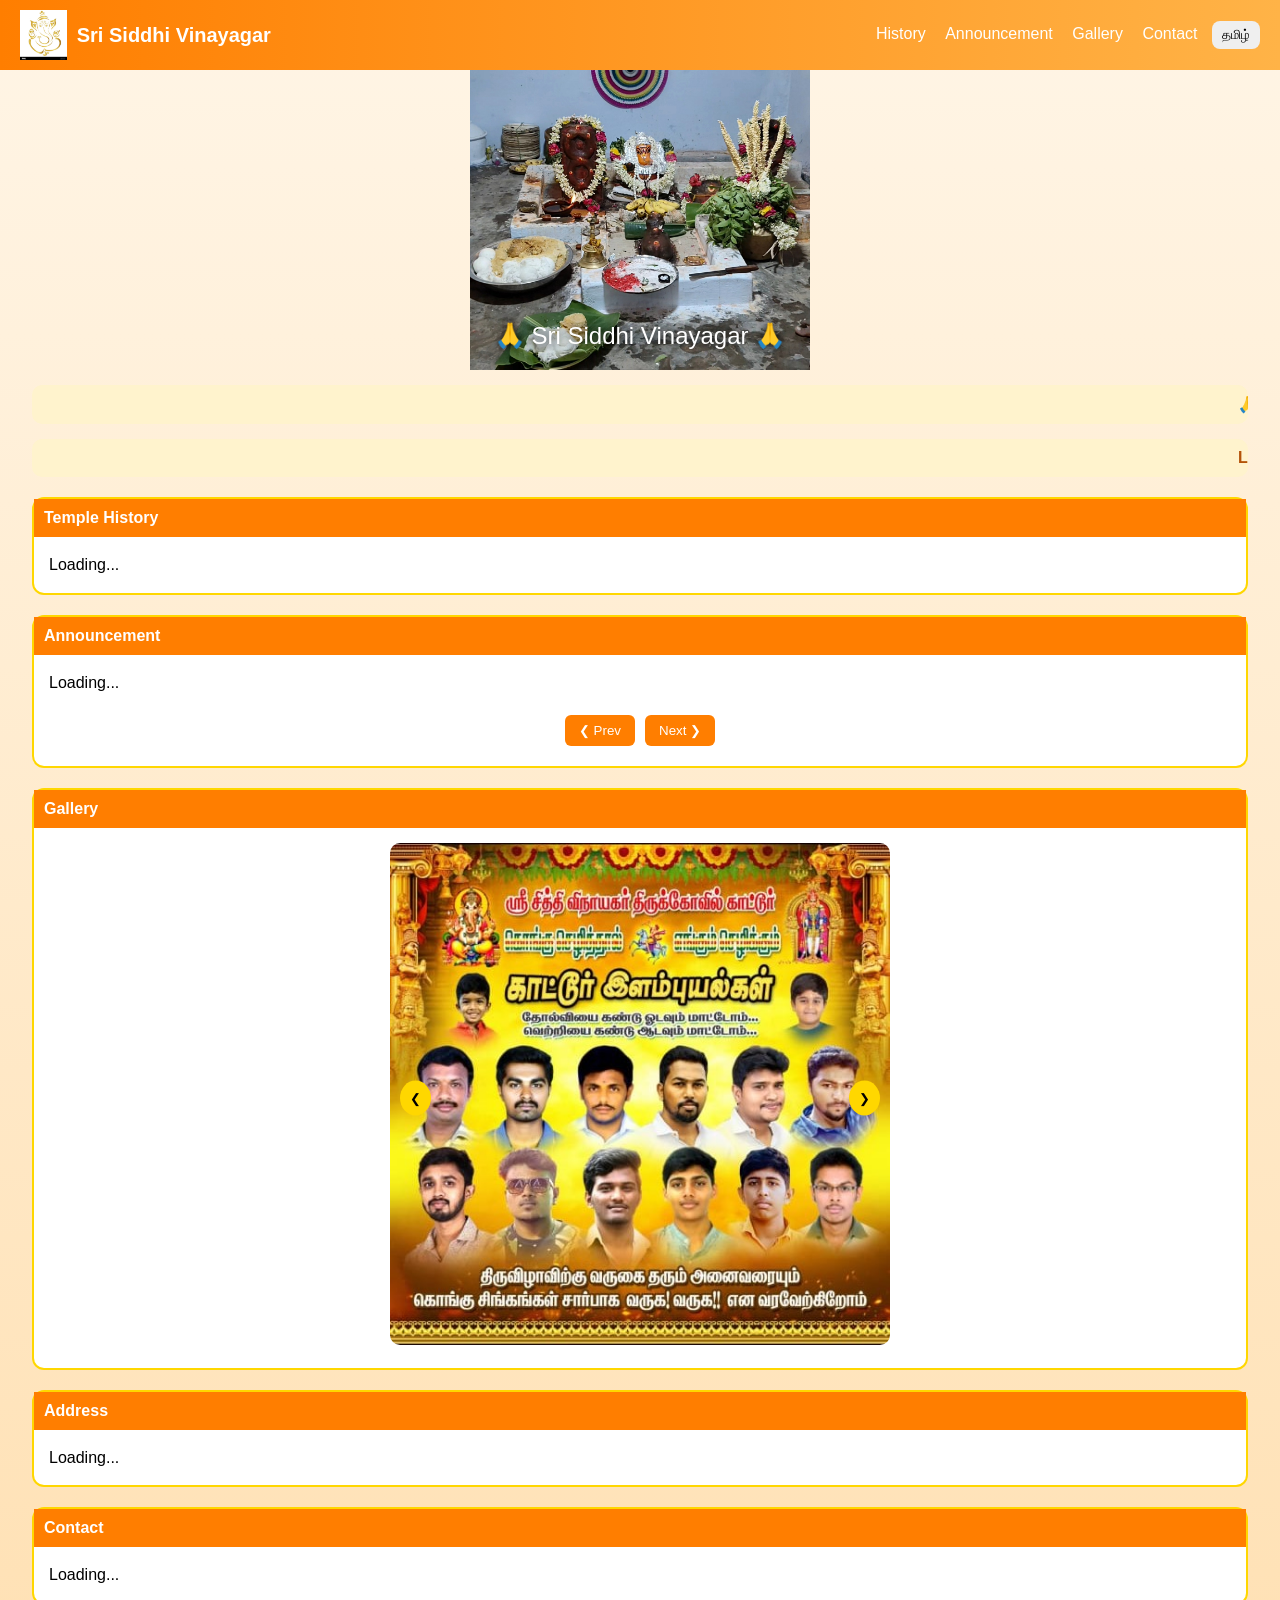
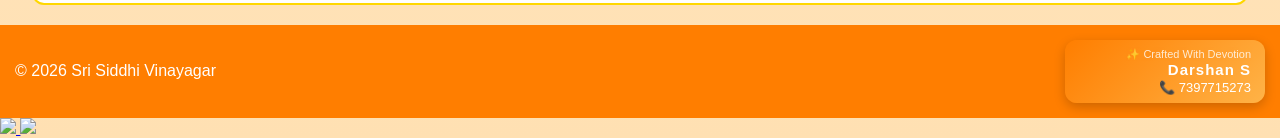
==== index.html @ b564bdbd "Update index.html" ====
<!DOCTYPE html>
<html lang="en">
<head>
<meta charset="UTF-8">
<meta name="viewport" content="width=device-width, initial-scale=1.0">
<title>Sri Siddhi Vinayagar</title>

<link rel="stylesheet" href="style.css">
</head>

<body>

<header>
  <div class="logo">
    <img src="logo.jpg" class="logo-img">
    <span class="logo-text" id="logo_text">Sri Siddhi Vinayagar</span>
  </div>

  <nav>
    <a href="#history" id="nav1">History</a>
    <a href="#announcement" id="nav2">Announcement</a>
    <a href="#gallery" id="nav3">Gallery</a>
    <a href="#contact" id="nav4">Contact</a>
    <button class="lang-btn" onclick="toggleLang()">தமிழ்</button>
  </nav>
</header>

<!-- HERO -->
<div class="hero">
  <img src="hero1.jpeg" class="hero-img active">
  <img src="hero2.jpeg" class="hero-img">
  <img src="hero3.jpeg" class="hero-img">

  <div class="hero-text" id="hero_text">🙏 Sri Siddhi Vinayagar 🙏</div>
</div>

<!-- MARQUEE 1 -->
<div class="marquee-box">
  <div class="marquee">
    <div class="marquee-content" id="marquee_text">
      🙏 Welcome to Sri Siddhi Vinayagar Temple 🙏
    </div>
  </div>
</div>

<!-- MARQUEE 2 -->
<div class="marquee-box">
  <div class="marquee">
    <div class="marquee-content" id="marquee_text_2">
      Loading...
    </div>
  </div>
</div>

<div class="section">

<!-- HISTORY -->
<div class="box" id="history">
  <div class="box-inner">
    <div class="box-title">Temple History</div>
    <div class="box-content" id="history_text">
      Loading...
    </div>
  </div>
</div>

<!-- ANNOUNCEMENT -->
<div class="box" id="announcement">
  <div class="box-inner">
    <div class="box-title">Announcement</div>
    <div class="box-content">
      <p id="announce_text">Loading...</p>
      <div class="announce-controls">
        <button onclick="changeAnnouncement(-1)">❮ Prev</button>
        <button onclick="changeAnnouncement(1)">Next ❯</button>
      </div>
    </div>
  </div>
</div>

<!-- GALLERY -->
<div class="box" id="gallery">
  <div class="box-inner">
    <div class="box-title">Gallery</div>
    <div class="box-content">
      <div class="slider-container">
        <button class="arrow left" onclick="changeImage(-1)">❮</button>
        <img id="galleryImage" src="img1.jpeg" class="gallery-img">
        <button class="arrow right" onclick="changeImage(1)">❯</button>
      </div>
    </div>
  </div>
</div>

<!-- ADDRESS -->
<div class="box" id="address">
  <div class="box-inner">
    <div class="box-title">Address</div>
    <div class="box-content" id="address_text">
      Loading...
    </div>
  </div>
</div>

<!-- CONTACT -->
<div class="box" id="contact">
  <div class="box-inner">
    <div class="box-title">Contact</div>
    <div class="box-content" id="contact_text">
      Loading...
    </div>
  </div>
</div>

</div>

<footer>
  <div class="footer-container">

    <div class="footer-left">
      © 2026 Sri Siddhi Vinayagar
    </div>

    <div class="footer-right">
      <div class="designer-card">
        <span class="designer-label">✨ Crafted With Devotion</span>
        <span class="designer-name">Darshan S</span>
        <span class="designer-phone">📞 7397715273</span>
      </div>
    </div>

  </div>
</footer>
<script type="module">

import { createClient } from "https://cdn.jsdelivr.net/npm/@supabase/supabase-js/+esm";

const supabase = createClient(
  "https://swbdflvfyqoeypyafjho.supabase.co",
  "sb_publishable_vCWREZqkWV1daC4x0AmWZA_RdfTXbIm"
);

let tamil = false;
let announcements = [];
let announceIndex = 0;

/* ANNOUNCEMENTS */
async function loadAnnouncements(){
  const { data } = await supabase
    .from("announcements")
    .select("*")
    .order("id",{ascending:false});

  if(data) announcements = data;

  showAnnouncement();
}

function showAnnouncement(){
  if(!announcements.length) return;

  let a = announcements[announceIndex];
  document.getElementById("announce_text").innerText =
    tamil ? a.text_ta : a.text_en;
}

window.changeAnnouncement = function(dir){
  announceIndex = (announceIndex + dir + announcements.length) % announcements.length;
  showAnnouncement();
};

/* HISTORY + ADDRESS + CONTACT (ONLY FIX APPLIED HERE) */
async function loadContent(){

  const { data } = await supabase
    .from("temple_content")
    .select("*");

  if(!data) return;

  data.forEach(item => {

    if(item.section === "history"){
      document.getElementById("history_text").innerText =
        tamil ? item.content_ta : item.content_en;
    }

    /* 🔥 FIXED ADDRESS */
    if(item.section === "address"){
      document.getElementById("address_text").innerText =
        tamil
          ? (item.address_ta || "Loading...")
          : (item.address_en || "Loading...");
    }

    /* CONTACT (UNCHANGED) */
    if(item.section === "contact"){
      document.getElementById("contact_text").innerText =
        tamil ? item.contact_ta : item.contact_en;
    }

  });
}

/* MARQUEE 2 */
async function loadMarquee2(){

  const { data } = await supabase
    .from("marquee_content")
    .select("*")
    .eq("section","marquee2")
    .single();

  if(data){
    document.getElementById("marquee_text_2").innerText =
      tamil ? data.text_ta : data.text_en;
  }
}

/* GALLERY */
let images = ["img1.jpeg","img2.jpeg","img3.jpeg","img4.jpg","img5.jpg"];
let imgIndex = 0;

window.changeImage = function(dir){
  imgIndex = (imgIndex + dir + images.length) % images.length;
  document.getElementById("galleryImage").src = images[imgIndex];
};

/* LANGUAGE */
window.toggleLang = function(){
  tamil = !tamil;
  loadContent();
  loadAnnouncements();
  loadMarquee2();
};

/* INIT */
window.onload = function(){
  loadAnnouncements();
  loadContent();
  loadMarquee2();
};

</script>
<!-- WhatsApp -->
<a href="https://wa.me/917397715273" target="_blank" class="whatsapp-float">
  <img src="https://cdn-icons-png.flaticon.com/512/733/733585.png" width="28">
</a>

<!-- Call -->
<a href="tel:7397715273" class="call-float">
  <img src="https://cdn-icons-png.flaticon.com/512/597/597177.png" width="26">
</a>
</body>
</html>
---- style.css ----
*{
margin:0;
padding:0;
box-sizing:border-box;
}

body{
font-family:Arial, sans-serif;
background:linear-gradient(to bottom,#fff5e6,#ffe0b2);
}

header{
position:sticky;
top:0;
z-index:999;
background:linear-gradient(90deg,#ff7e00,#ffb347);
padding:10px 20px;
display:flex;
justify-content:space-between;
align-items:center;
color:white;
}

.logo{
display:flex;
align-items:center;
gap:10px;
}

.logo-img{
height:50px;
}

.logo-text{
font-size:20px;
font-weight:bold;
color:white;
}

nav a{
color:white;
text-decoration:none;
margin-left:15px;
}

.lang-btn{
margin-left:10px;
padding:6px 10px;
border:none;
border-radius:8px;
cursor:pointer;
}

.hero{
position:relative;
height:300px;
overflow:hidden;
}

.hero-img{
position:absolute;
top:0;
left:0;
width:100%;
height:100%;
object-fit:contain;
opacity:0;
transition:opacity 1s ease-in-out;
}

.hero-img.active{
opacity:1;
}

.hero-text{
position:absolute;
bottom:20px;
left:50%;
transform:translateX(-50%);
color:white;
font-size:24px;
text-shadow:0 0 10px black;
}

.marquee-box{
background:#fff3cd;
padding:10px;
margin:15px auto;
border-radius:10px;
width:95%;
font-weight:bold;
color:#b45309;
overflow:hidden;
}

.marquee{
white-space:nowrap;
}

.marquee-content{
display:inline-block;
padding-left:100%;
animation:scroll 15s linear infinite;
}

@keyframes scroll{
0%{ transform:translateX(0); }
100%{ transform:translateX(-100%); }
}

.section{
width:95%;
margin:20px auto;
}

.box{
margin-top:20px;
padding:2px;
border-radius:12px;
background:gold;
}

.box-inner{
background:white;
border-radius:10px;
}

.box-title{
background:#ff7e00;
color:white;
padding:10px;
font-weight:bold;
}

.box-content{
padding:15px;
line-height:1.6;
}

/* ANNOUNCEMENT */
#announcement .box-content{
display:flex;
flex-direction:column;
gap:15px;
}

/* TEXT BOX */
.announce-text-box{
background:linear-gradient(to right,#fff5e6,#ffe0b2);
padding:15px;
border-radius:10px;
text-align:center;
box-shadow:0 3px 10px rgba(0,0,0,0.1);
}

.announce-text-box p{
font-size:16px;
font-weight:600;
color:#5a3a00;
line-height:1.6;
text-align:center;
}

/* IMAGE BOX */
.announce-image-box{
background:linear-gradient(to right,#fff5e6,#ffe0b2);
padding:10px;
border-radius:10px;
text-align:center;
box-shadow:0 3px 10px rgba(0,0,0,0.1);
}

.notice-img{
width:100%;
max-width:600px;
border-radius:10px;
}

/* BUTTON CENTER */
.announce-controls{
display:flex;
justify-content:center;
align-items:center;
flex-wrap:wrap;
}

.announce-controls button{
margin:5px;
padding:8px 14px;
background:#ff7e00;
color:white;
border:none;
border-radius:6px;
cursor:pointer;
}

/* GALLERY */
.slider-container{
position:relative;
max-width:500px;
margin:auto;
}

.gallery-img{
width:100%;
border-radius:10px;
}

.arrow{
position:absolute;
top:50%;
transform:translateY(-50%);
background:gold;
border:none;
padding:10px;
cursor:pointer;
border-radius:50%;
}

.left{left:10px;}
.right{right:10px}

/* FOOTER BASE */
footer{
text-align:center;
padding:15px;
margin-top:20px;
background:#ff7e00;
color:white;
}

/* FOOTER LAYOUT */
.footer-container{
display:flex;
justify-content:space-between;
align-items:center;
flex-wrap:wrap;
gap:10px;
}

.footer-right{
display:flex;
justify-content:flex-end;
}

/* 🔥 DESIGNER CARD */
.designer-card{
background:linear-gradient(135deg, #ff7e00, #ffb347);
padding:8px 14px;
border-radius:12px;
box-shadow:0 4px 12px rgba(0,0,0,0.2);
display:flex;
flex-direction:column;
align-items:flex-end;
color:white;
min-width:200px;
position:relative;
overflow:hidden;
}

/* LABEL */
.designer-label{
font-size:11px;
opacity:0.8;
}

/* NAME */
.designer-name{
font-weight:bold;
font-size:15px;
letter-spacing:1px;
}

/* PHONE */
.designer-phone{
font-size:13px;
margin-top:2px;
}

/* ✨ SHINE EFFECT */
.designer-card::before{
content:"";
position:absolute;
top:0;
left:-75%;
width:50%;
height:100%;
background:linear-gradient(
120deg,
transparent,
rgba(255,255,255,0.6),
transparent
);
transform:skewX(-25deg);
}

.designer-card:hover::before{
animation:shine 1s ease forwards;
}

@keyframes shine{
0%{ left:-75%; }
100%{ left:125%; }
}
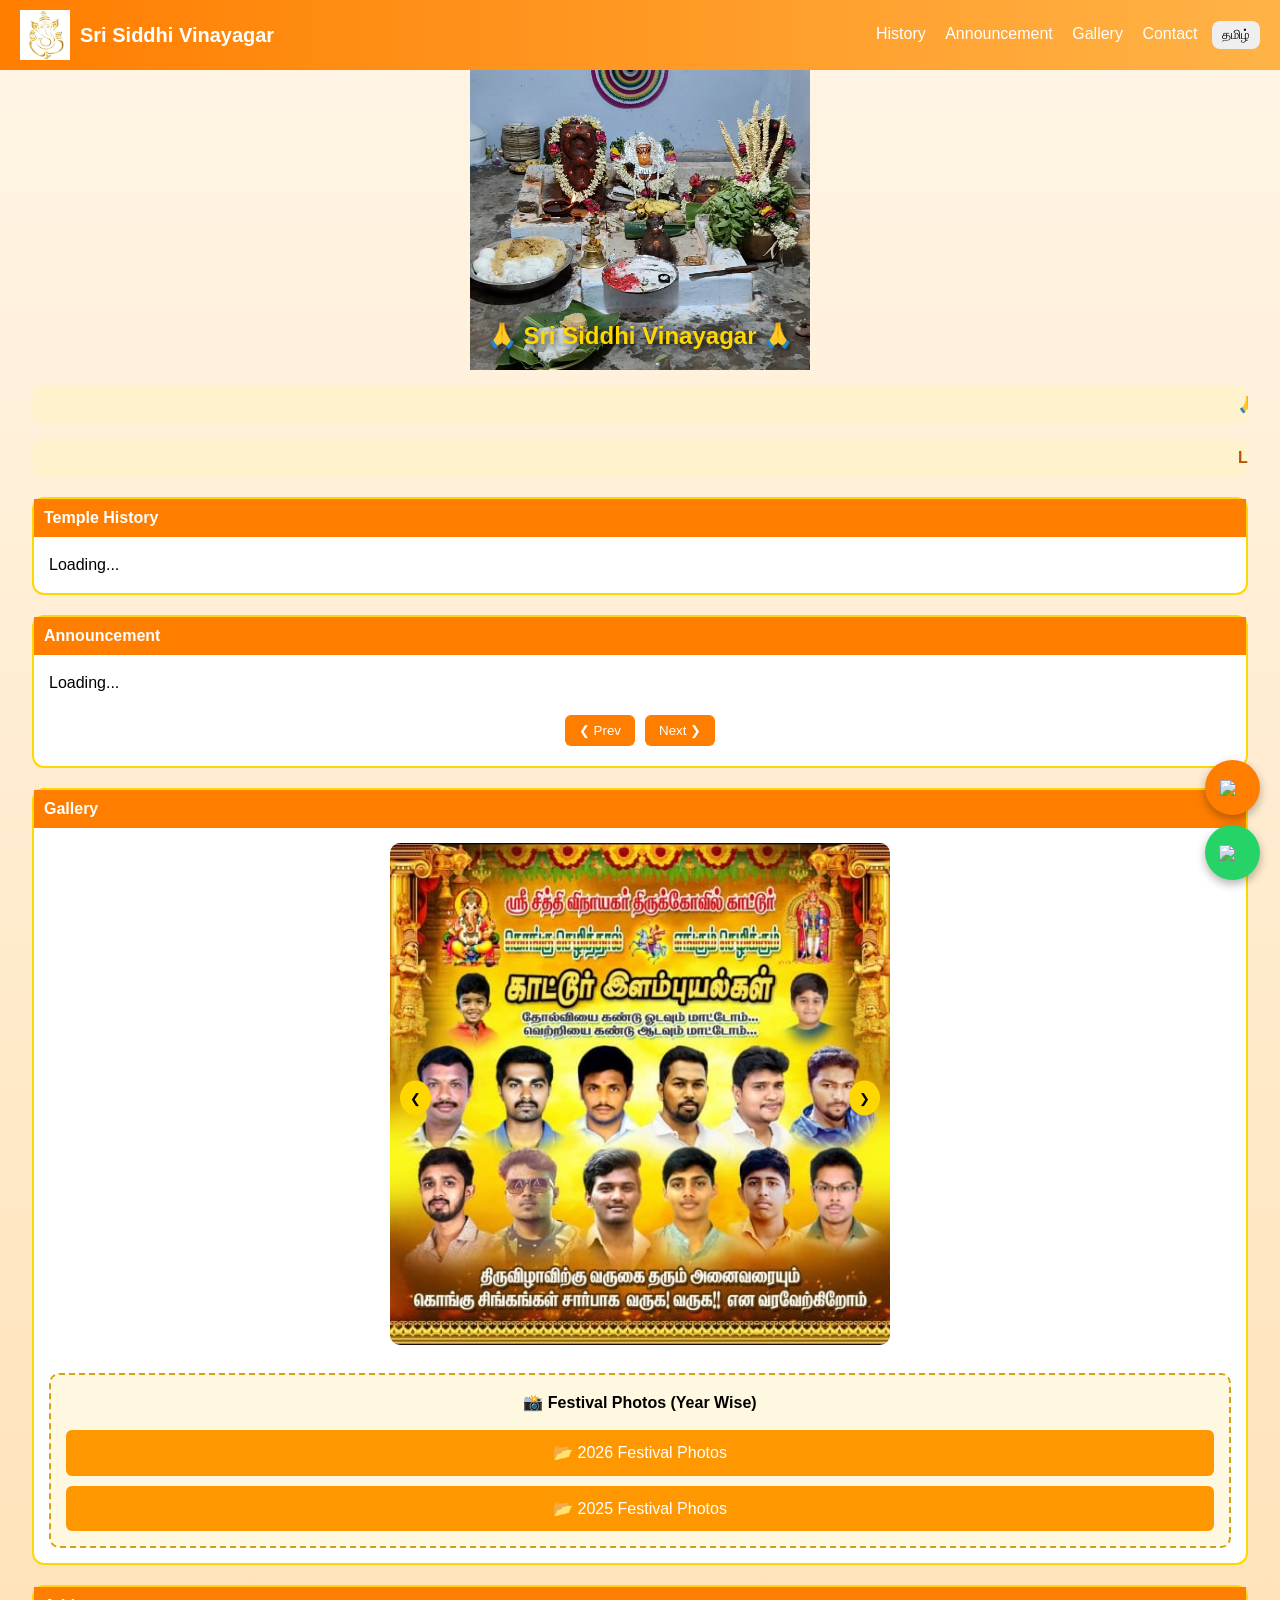
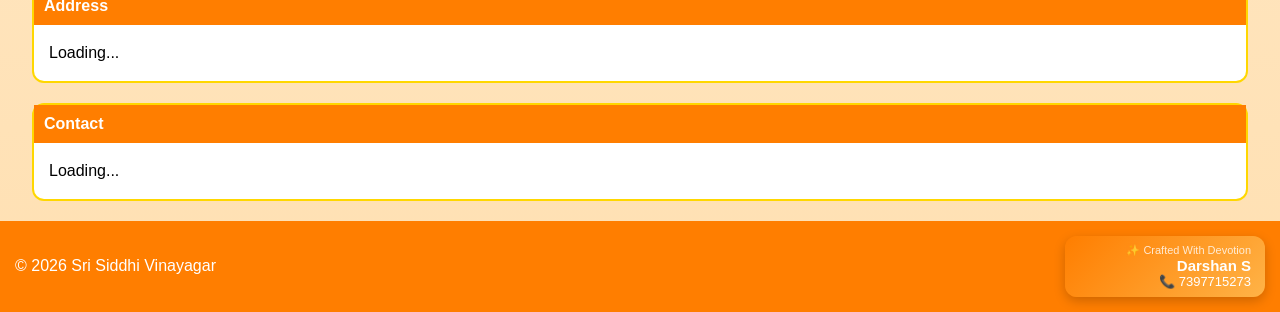
==== commit 2d7c5f03: "Update index.html" ====
--- a/index.html
+++ b/index.html
@@ -31,7 +31,10 @@
   <img src="hero2.jpeg" class="hero-img">
   <img src="hero3.jpeg" class="hero-img">
 
-  <div class="hero-text" id="hero_text">🙏 Sri Siddhi Vinayagar 🙏</div>
+  <div class="hero-text" id="hero_text" 
+style="color:#FFD700; text-shadow:2px 2px 6px rgba(0,0,0,0.8); font-weight:bold;">
+🙏 Sri Siddhi Vinayagar 🙏
+</div>
 </div>
 
 <!-- MARQUEE 1 -->
@@ -83,11 +86,35 @@
   <div class="box-inner">
     <div class="box-title">Gallery</div>
     <div class="box-content">
+
       <div class="slider-container">
         <button class="arrow left" onclick="changeImage(-1)">❮</button>
         <img id="galleryImage" src="img1.jpeg" class="gallery-img">
         <button class="arrow right" onclick="changeImage(1)">❯</button>
       </div>
+
+      <div style="margin-top:20px; padding:15px; border:2px dashed #d4a017; border-radius:10px; background:#fff8e1;">
+        
+        <div style="font-weight:bold; margin-bottom:15px; text-align:center;">
+          📸 Festival Photos (Year Wise)
+        </div>
+
+        <div style="display:flex; flex-direction:column; gap:10px;">
+
+          <a href="https://drive.google.com/drive/folders/13Zm6mhOBIzV-JuLvF6a9nLP-mPBSp2FH" target="_blank"
+             style="padding:10px 20px; background:#ff9800; color:white; border-radius:6px; text-decoration:none; text-align:center;">
+            📂 2026 Festival Photos
+          </a>
+
+          <a href="https://drive.google.com/drive/folders/17ql-gZtKVUvmCrVgVVo5V0QVkgtVkfPB" target="_blank"
+             style="padding:10px 20px; background:#ff9800; color:white; border-radius:6px; text-decoration:none; text-align:center;">
+            📂 2025 Festival Photos
+          </a>
+
+        </div>
+
+      </div>
+
     </div>
   </div>
 </div>
@@ -131,6 +158,7 @@
 
   </div>
 </footer>
+
 <script type="module">
 
 import { createClient } from "https://cdn.jsdelivr.net/npm/@supabase/supabase-js/+esm";
@@ -169,7 +197,7 @@
   showAnnouncement();
 };
 
-/* HISTORY + ADDRESS + CONTACT (ONLY FIX APPLIED HERE) */
+/* HISTORY + ADDRESS + CONTACT */
 async function loadContent(){
 
   const { data } = await supabase
@@ -185,7 +213,6 @@
         tamil ? item.content_ta : item.content_en;
     }
 
-    /* 🔥 FIXED ADDRESS */
     if(item.section === "address"){
       document.getElementById("address_text").innerText =
         tamil
@@ -193,7 +220,6 @@
           : (item.address_en || "Loading...");
     }
 
-    /* CONTACT (UNCHANGED) */
     if(item.section === "contact"){
       document.getElementById("contact_text").innerText =
         tamil ? item.contact_ta : item.contact_en;
@@ -229,6 +255,10 @@
 /* LANGUAGE */
 window.toggleLang = function(){
   tamil = !tamil;
+
+  document.getElementById("hero_text").innerText =
+    tamil ? "🙏 ஸ்ரீ சித்தி விநாயகர் 🙏" : "🙏 Sri Siddhi Vinayagar 🙏";
+
   loadContent();
   loadAnnouncements();
   loadMarquee2();
@@ -242,6 +272,7 @@
 };
 
 </script>
+
 <!-- WhatsApp -->
 <a href="https://wa.me/917397715273" target="_blank" class="whatsapp-float">
   <img src="https://cdn-icons-png.flaticon.com/512/733/733585.png" width="28">
@@ -251,5 +282,6 @@
 <a href="tel:7397715273" class="call-float">
   <img src="https://cdn-icons-png.flaticon.com/512/597/597177.png" width="26">
 </a>
+
 </body>
 </html>
--- a/style.css
+++ b/style.css
@@ -1,304 +1,456 @@
+/* ================= RESET ================= */
 *{
-margin:0;
-padding:0;
-box-sizing:border-box;
+  margin:0;
+  padding:0;
+  box-sizing:border-box;
 }
 
 body{
-font-family:Arial, sans-serif;
-background:linear-gradient(to bottom,#fff5e6,#ffe0b2);
-}
-
+  font-family:Arial, sans-serif;
+  background:linear-gradient(to bottom,#fff5e6,#ffe0b2);
+}
+
+/* ================= HEADER ================= */
 header{
-position:sticky;
-top:0;
-z-index:999;
-background:linear-gradient(90deg,#ff7e00,#ffb347);
-padding:10px 20px;
-display:flex;
-justify-content:space-between;
-align-items:center;
-color:white;
+  position:sticky;
+  top:0;
+  z-index:999;
+  background:linear-gradient(90deg,#ff7e00,#ffb347);
+  padding:10px 20px;
+  display:flex;
+  justify-content:space-between;
+  align-items:center;
+  color:white;
 }
 
 .logo{
-display:flex;
-align-items:center;
-gap:10px;
-}
-
-.logo-img{
-height:50px;
-}
+  display:flex;
+  align-items:center;
+  gap:10px;
+}
+
+.logo-img{ height:50px; }
 
 .logo-text{
-font-size:20px;
-font-weight:bold;
-color:white;
+  font-size:20px;
+  font-weight:bold;
 }
 
 nav a{
-color:white;
-text-decoration:none;
-margin-left:15px;
+  color:white;
+  text-decoration:none;
+  margin-left:15px;
 }
 
 .lang-btn{
-margin-left:10px;
-padding:6px 10px;
-border:none;
-border-radius:8px;
-cursor:pointer;
-}
-
+  margin-left:10px;
+  padding:6px 10px;
+  border:none;
+  border-radius:8px;
+  cursor:pointer;
+}
+
+/* ================= HERO ================= */
 .hero{
-position:relative;
-height:300px;
-overflow:hidden;
+  position:relative;
+  height:300px;
+  overflow:hidden;
 }
 
 .hero-img{
-position:absolute;
-top:0;
-left:0;
-width:100%;
-height:100%;
-object-fit:contain;
-opacity:0;
-transition:opacity 1s ease-in-out;
-}
-
-.hero-img.active{
-opacity:1;
-}
+  position:absolute;
+  width:100%;
+  height:100%;
+  object-fit:contain;
+  opacity:0;
+  transition:opacity 1s ease-in-out;
+}
+
+.hero-img.active{ opacity:1; }
 
 .hero-text{
-position:absolute;
-bottom:20px;
-left:50%;
-transform:translateX(-50%);
-color:white;
-font-size:24px;
-text-shadow:0 0 10px black;
-}
-
+  position:absolute;
+  bottom:20px;
+  left:50%;
+  transform:translateX(-50%);
+  color:white;
+  font-size:24px;
+  text-shadow:0 0 10px black;
+}
+
+/* ================= MARQUEE ================= */
 .marquee-box{
-background:#fff3cd;
-padding:10px;
-margin:15px auto;
-border-radius:10px;
-width:95%;
-font-weight:bold;
-color:#b45309;
-overflow:hidden;
-}
-
-.marquee{
-white-space:nowrap;
-}
+  background:#fff3cd;
+  padding:10px;
+  margin:15px auto;
+  border-radius:10px;
+  width:95%;
+  font-weight:bold;
+  color:#b45309;
+  overflow:hidden;
+}
+
+.marquee{ white-space:nowrap; }
 
 .marquee-content{
-display:inline-block;
-padding-left:100%;
-animation:scroll 15s linear infinite;
+  display:inline-block;
+  padding-left:100%;
+  animation:scroll 15s linear infinite;
 }
 
 @keyframes scroll{
-0%{ transform:translateX(0); }
-100%{ transform:translateX(-100%); }
-}
-
+  0%{ transform:translateX(0); }
+  100%{ transform:translateX(-100%); }
+}
+
+/* ================= SECTION ================= */
 .section{
-width:95%;
-margin:20px auto;
+  width:95%;
+  margin:20px auto;
 }
 
 .box{
-margin-top:20px;
-padding:2px;
-border-radius:12px;
-background:gold;
+  margin-top:20px;
+  padding:2px;
+  border-radius:12px;
+  background:gold;
 }
 
 .box-inner{
-background:white;
-border-radius:10px;
+  background:white;
+  border-radius:10px;
 }
 
 .box-title{
-background:#ff7e00;
-color:white;
-padding:10px;
-font-weight:bold;
+  background:#ff7e00;
+  color:white;
+  padding:10px;
+  font-weight:bold;
 }
 
 .box-content{
-padding:15px;
-line-height:1.6;
-}
-
-/* ANNOUNCEMENT */
+  padding:15px;
+  line-height:1.6;
+}
+
+/* ================= ANNOUNCEMENT ================= */
 #announcement .box-content{
-display:flex;
-flex-direction:column;
-gap:15px;
-}
-
-/* TEXT BOX */
+  display:flex;
+  flex-direction:column;
+  gap:15px;
+}
+
 .announce-text-box{
-background:linear-gradient(to right,#fff5e6,#ffe0b2);
-padding:15px;
-border-radius:10px;
-text-align:center;
-box-shadow:0 3px 10px rgba(0,0,0,0.1);
+  background:linear-gradient(to right,#fff5e6,#ffe0b2);
+  padding:15px;
+  border-radius:10px;
+  text-align:center;
+  box-shadow:0 3px 10px rgba(0,0,0,0.1);
 }
 
 .announce-text-box p{
-font-size:16px;
-font-weight:600;
-color:#5a3a00;
-line-height:1.6;
-text-align:center;
-}
-
-/* IMAGE BOX */
+  font-size:16px;
+  font-weight:600;
+  color:#5a3a00;
+}
+
 .announce-image-box{
-background:linear-gradient(to right,#fff5e6,#ffe0b2);
-padding:10px;
-border-radius:10px;
-text-align:center;
-box-shadow:0 3px 10px rgba(0,0,0,0.1);
+  background:linear-gradient(to right,#fff5e6,#ffe0b2);
+  padding:10px;
+  border-radius:10px;
+  text-align:center;
+  box-shadow:0 3px 10px rgba(0,0,0,0.1);
 }
 
 .notice-img{
-width:100%;
-max-width:600px;
-border-radius:10px;
+  width:100%;
+  max-width:600px;
+  border-radius:10px;
 }
 
 /* BUTTON CENTER */
 .announce-controls{
-display:flex;
-justify-content:center;
-align-items:center;
-flex-wrap:wrap;
+  display:flex;
+  justify-content:center;
+  flex-wrap:wrap;
 }
 
 .announce-controls button{
-margin:5px;
-padding:8px 14px;
-background:#ff7e00;
-color:white;
-border:none;
-border-radius:6px;
-cursor:pointer;
-}
-
-/* GALLERY */
+  margin:5px;
+  padding:8px 14px;
+  background:#ff7e00;
+  color:white;
+  border:none;
+  border-radius:6px;
+  cursor:pointer;
+}
+
+/* ================= GALLERY ================= */
 .slider-container{
-position:relative;
-max-width:500px;
-margin:auto;
+  position:relative;
+  max-width:500px;
+  margin:auto;
 }
 
 .gallery-img{
-width:100%;
-border-radius:10px;
+  width:100%;
+  border-radius:10px;
 }
 
 .arrow{
-position:absolute;
-top:50%;
-transform:translateY(-50%);
-background:gold;
-border:none;
-padding:10px;
-cursor:pointer;
-border-radius:50%;
-}
-
-.left{left:10px;}
-.right{right:10px}
-
-/* FOOTER BASE */
+  position:absolute;
+  top:50%;
+  transform:translateY(-50%);
+  background:gold;
+  border:none;
+  padding:10px;
+  cursor:pointer;
+  border-radius:50%;
+}
+
+.left{ left:10px; }
+.right{ right:10px; }
+
+/* ================= FOOTER ================= */
 footer{
-text-align:center;
-padding:15px;
-margin-top:20px;
-background:#ff7e00;
-color:white;
-}
-
-/* FOOTER LAYOUT */
+  padding:15px;
+  margin-top:20px;
+  background:#ff7e00;
+  color:white;
+}
+
+/* layout */
 .footer-container{
-display:flex;
-justify-content:space-between;
-align-items:center;
-flex-wrap:wrap;
-gap:10px;
-}
-
-.footer-right{
-display:flex;
-justify-content:flex-end;
-}
-
-/* 🔥 DESIGNER CARD */
+  display:flex;
+  justify-content:space-between;
+  align-items:center;
+  flex-wrap:wrap;
+}
+
+/* designer card */
 .designer-card{
-background:linear-gradient(135deg, #ff7e00, #ffb347);
-padding:8px 14px;
-border-radius:12px;
-box-shadow:0 4px 12px rgba(0,0,0,0.2);
-display:flex;
-flex-direction:column;
-align-items:flex-end;
-color:white;
-min-width:200px;
-position:relative;
-overflow:hidden;
-}
-
-/* LABEL */
+  background:linear-gradient(135deg,#ff7e00,#ffb347);
+  padding:8px 14px;
+  border-radius:12px;
+  box-shadow:0 4px 12px rgba(0,0,0,0.2);
+  display:flex;
+  flex-direction:column;
+  align-items:flex-end;
+  color:white;
+  min-width:200px;
+  position:relative;
+  overflow:hidden;
+}
+
 .designer-label{
-font-size:11px;
-opacity:0.8;
-}
-
-/* NAME */
+  font-size:11px;
+  opacity:0.8;
+}
+
 .designer-name{
-font-weight:bold;
-font-size:15px;
-letter-spacing:1px;
-}
-
-/* PHONE */
+  font-weight:bold;
+  font-size:15px;
+}
+
 .designer-phone{
-font-size:13px;
-margin-top:2px;
-}
-
-/* ✨ SHINE EFFECT */
+  font-size:13px;
+}
+
+/* shine */
 .designer-card::before{
-content:"";
-position:absolute;
-top:0;
-left:-75%;
-width:50%;
-height:100%;
-background:linear-gradient(
-120deg,
-transparent,
-rgba(255,255,255,0.6),
-transparent
-);
-transform:skewX(-25deg);
+  content:"";
+  position:absolute;
+  top:0;
+  left:-75%;
+  width:50%;
+  height:100%;
+  background:linear-gradient(120deg,transparent,rgba(255,255,255,0.6),transparent);
+  transform:skewX(-25deg);
 }
 
 .designer-card:hover::before{
-animation:shine 1s ease forwards;
+  animation:shine 1.5s ease forwards;
 }
 
 @keyframes shine{
-0%{ left:-75%; }
-100%{ left:125%; }
-}
+  0%{ left:-75%; }
+  100%{ left:125%; }
+}
+
+/* ================= MOBILE FOOTER ================= */
+@media (max-width:600px){
+  .footer-container{
+    flex-direction:column;
+    align-items:center;
+    text-align:center;
+  }
+
+  .designer-card{
+    align-items:center;
+    width:100%;
+    max-width:300px;
+  }
+}
+
+/* ================= FLOAT BUTTONS ================= */
+.fab-container{
+  position:fixed;
+  bottom:20px;
+  right:20px;
+  display:flex;
+  flex-direction:column;
+  align-items:flex-end;
+  gap:12px;
+  z-index:9999;
+}
+
+.fab{
+  width:55px;
+  height:55px;
+  display:flex;
+  justify-content:center;
+  align-items:center;
+  border-radius:50%;
+  font-size:24px;
+  color:white;
+  text-decoration:none;
+  box-shadow:0 4px 10px rgba(0,0,0,0.3);
+  transition:0.3s;
+}
+
+.fab:hover{ transform:scale(1.1); }
+
+.fab.whatsapp{
+  background:#25D366;
+  animation:whatsappPulse 2s infinite;
+}
+
+.fab.call{
+  background:#ff7e00;
+  animation:callPulse 2s infinite;
+}
+
+/* animations */
+@keyframes whatsappPulse{
+  0%{ box-shadow:0 0 0 0 rgba(37,211,102,0.6); }
+  70%{ box-shadow:0 0 0 12px rgba(37,211,102,0); }
+  100%{ box-shadow:0 0 0 0 rgba(37,211,102,0); }
+}
+
+@keyframes callPulse{
+  0%{ box-shadow:0 0 0 0 rgba(255,126,0,0.6); }
+  70%{ box-shadow:0 0 0 12px rgba(255,126,0,0); }
+  100%{ box-shadow:0 0 0 0 rgba(255,126,0,0); }
+}
+/* ================= FLOAT BUTTONS (FINAL CLEAN) ================= */
+
+.fab-container{
+  position:fixed;
+  bottom:20px;
+  right:20px;
+  display:flex;
+  flex-direction:column;
+  align-items:flex-end;
+  gap:12px;
+  z-index:9999;
+}
+
+/* COMMON BUTTON */
+.fab{
+  width:55px;
+  height:55px;
+  display:flex;
+  justify-content:center;
+  align-items:center;
+  border-radius:50%;
+  font-size:24px;
+  color:white;
+  text-decoration:none;
+  box-shadow:0 4px 10px rgba(0,0,0,0.3);
+  transition:all 0.3s ease;
+}
+
+.fab:hover{
+  transform:scale(1.1);
+}
+
+/* ================= WHATSAPP ================= */
+.whatsapp-float{
+  position:fixed;
+  bottom:20px;
+  right:20px;
+  width:55px;
+  height:55px;
+  background:#25D366;
+  display:flex;
+  justify-content:center;
+  align-items:center;
+  border-radius:50%;
+  text-decoration:none;
+  box-shadow:0 4px 10px rgba(0,0,0,0.3);
+  z-index:999;
+  transition:all 0.3s ease;
+  animation:whatsappPulse 2s infinite;
+}
+
+/* ================= CALL ================= */
+.call-float{
+  position:fixed;
+  bottom:85px; /* 👈 above WhatsApp */
+  right:20px;
+  width:55px;
+  height:55px;
+  background:#ff7e00;
+  display:flex;
+  justify-content:center;
+  align-items:center;
+  border-radius:50%;
+  text-decoration:none;
+  box-shadow:0 4px 10px rgba(0,0,0,0.3);
+  z-index:999;
+  transition:all 0.3s ease;
+  animation:callPulse 2s infinite;
+}
+
+/* ================= HOVER ================= */
+.whatsapp-float:hover{
+  transform:scale(1.1);
+  background:#1ebe5d;
+}
+
+.call-float:hover{
+  transform:scale(1.1);
+  background:#e56a00;
+}
+
+/* ================= ICON FIX ================= */
+.whatsapp-float img,
+.call-float img{
+  pointer-events:none;
+}
+
+/* ================= ANIMATIONS ================= */
+@keyframes whatsappPulse{
+  0%{ box-shadow:0 0 0 0 rgba(37,211,102,0.6); }
+  70%{ box-shadow:0 0 0 12px rgba(37,211,102,0); }
+  100%{ box-shadow:0 0 0 0 rgba(37,211,102,0); }
+}
+
+@keyframes callPulse{
+  0%{ box-shadow:0 0 0 0 rgba(255,126,0,0.6); }
+  70%{ box-shadow:0 0 0 12px rgba(255,126,0,0); }
+  100%{ box-shadow:0 0 0 0 rgba(255,126,0,0); }
+}
+
+/* ANIMATIONS */
+@keyframes whatsappPulse{
+  0%{ box-shadow:0 0 0 0 rgba(37,211,102,0.6); }
+  70%{ box-shadow:0 0 0 12px rgba(37,211,102,0); }
+  100%{ box-shadow:0 0 0 0 rgba(37,211,102,0); }
+}
+
+@keyframes callPulse{
+  0%{ box-shadow:0 0 0 0 rgba(255,126,0,0.6); }
+  70%{ box-shadow:0 0 0 12px rgba(255,126,0,0); }
+  100%{ box-shadow:0 0 0 0 rgba(255,126,0,0); }
+}
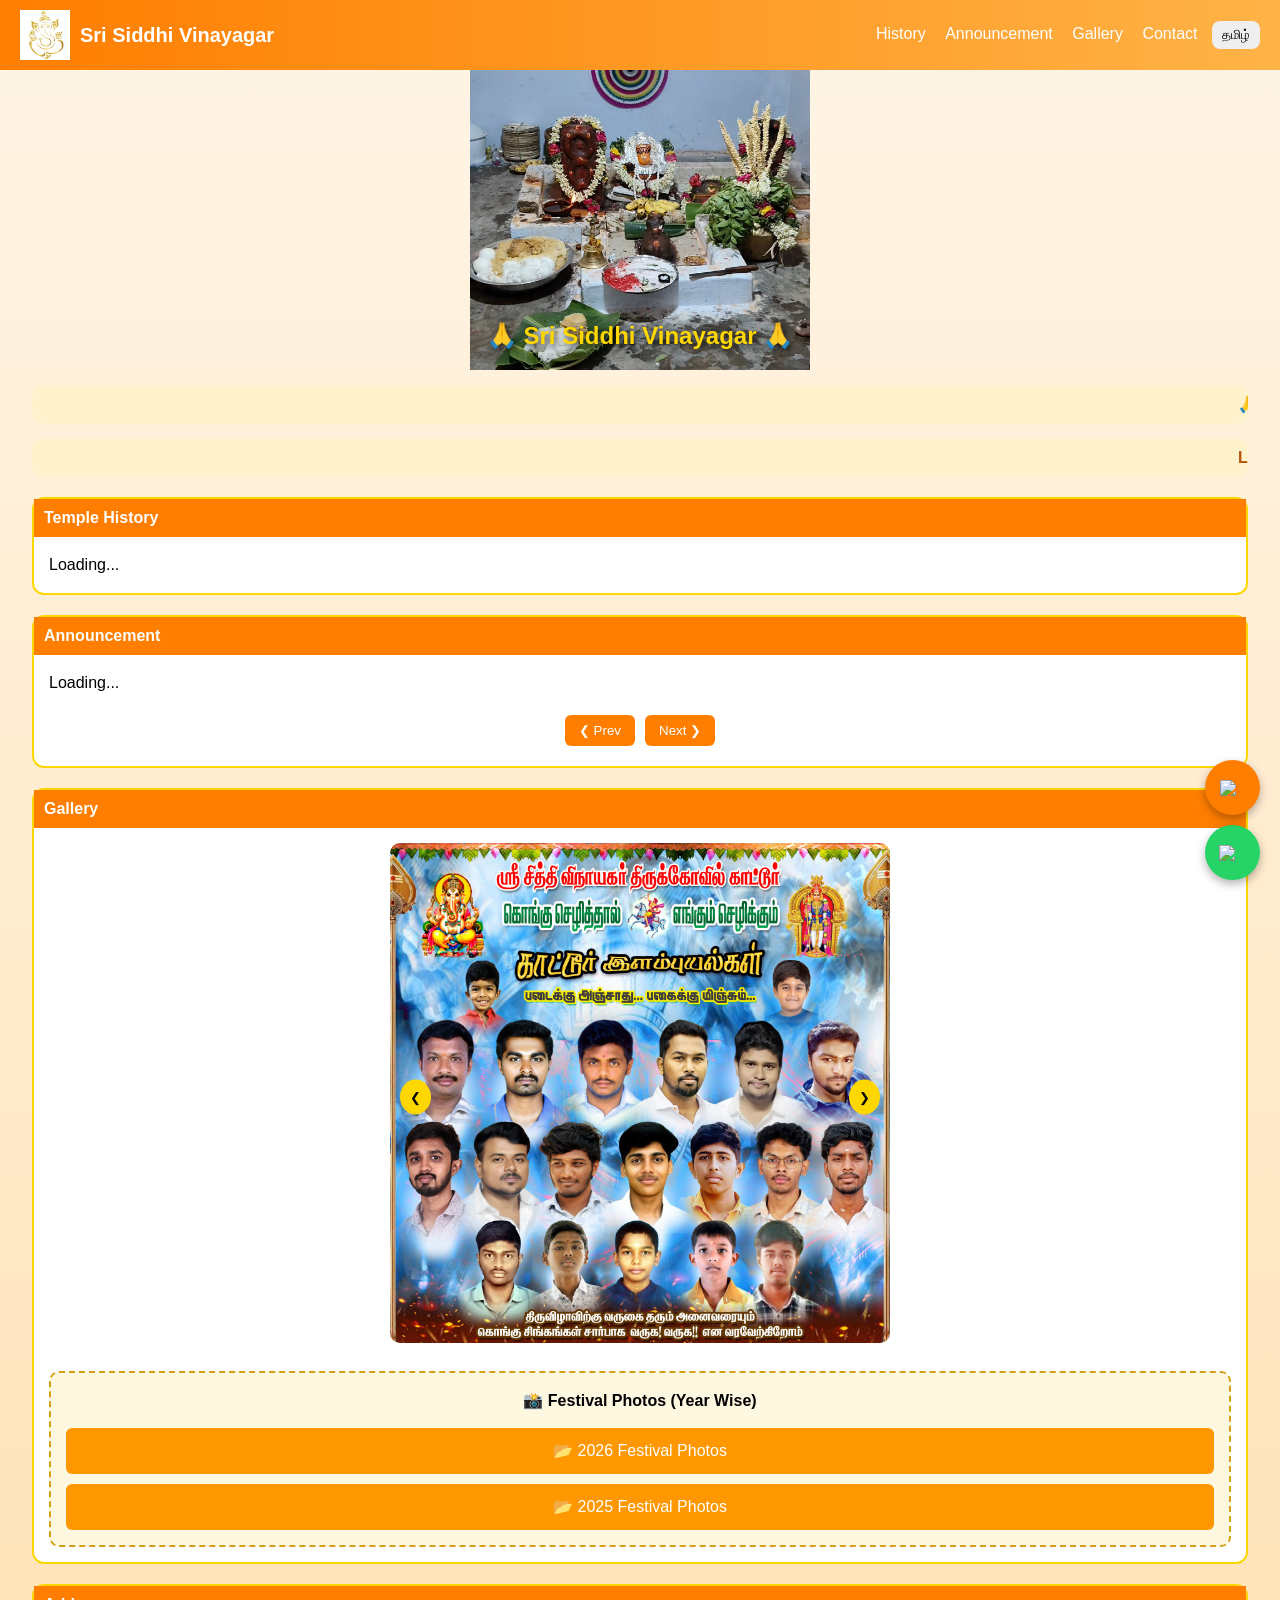
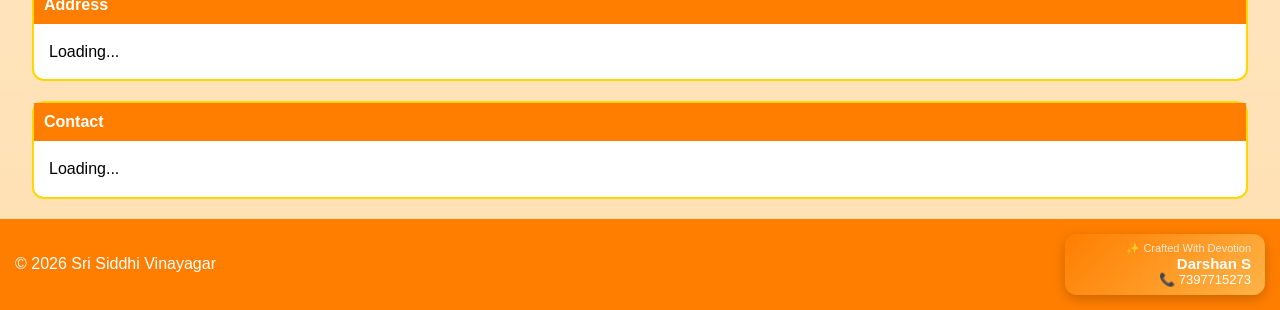
==== commit 5601e72c: "Update index.html" ====
--- a/index.html
+++ b/index.html
@@ -29,7 +29,7 @@
 <div class="hero">
   <img src="hero1.jpeg" class="hero-img active">
   <img src="hero2.jpeg" class="hero-img">
-  <img src="hero3.jpeg" class="hero-img">
+  <img src="hero3.jpg" class="hero-img">
 
   <div class="hero-text" id="hero_text" 
 style="color:#FFD700; text-shadow:2px 2px 6px rgba(0,0,0,0.8); font-weight:bold;">
@@ -213,12 +213,12 @@
         tamil ? item.content_ta : item.content_en;
     }
 
-    if(item.section === "address"){
-      document.getElementById("address_text").innerText =
-        tamil
-          ? (item.address_ta || "Loading...")
-          : (item.address_en || "Loading...");
-    }
+    if(item.section === "contact"){
+  document.getElementById("address_text").innerText =
+    tamil
+      ? (item.address_ta || "Loading...")
+      : (item.address_en || "Loading...");
+}
 
     if(item.section === "contact"){
       document.getElementById("contact_text").innerText =
@@ -274,12 +274,12 @@
 </script>
 
 <!-- WhatsApp -->
-<a href="https://wa.me/917397715273" target="_blank" class="whatsapp-float">
+<a href="https://wa.me/919791262718" target="_blank" class="whatsapp-float">
   <img src="https://cdn-icons-png.flaticon.com/512/733/733585.png" width="28">
 </a>
 
 <!-- Call -->
-<a href="tel:7397715273" class="call-float">
+<a href="tel:9791262718" class="call-float">
   <img src="https://cdn-icons-png.flaticon.com/512/597/597177.png" width="26">
 </a>
 
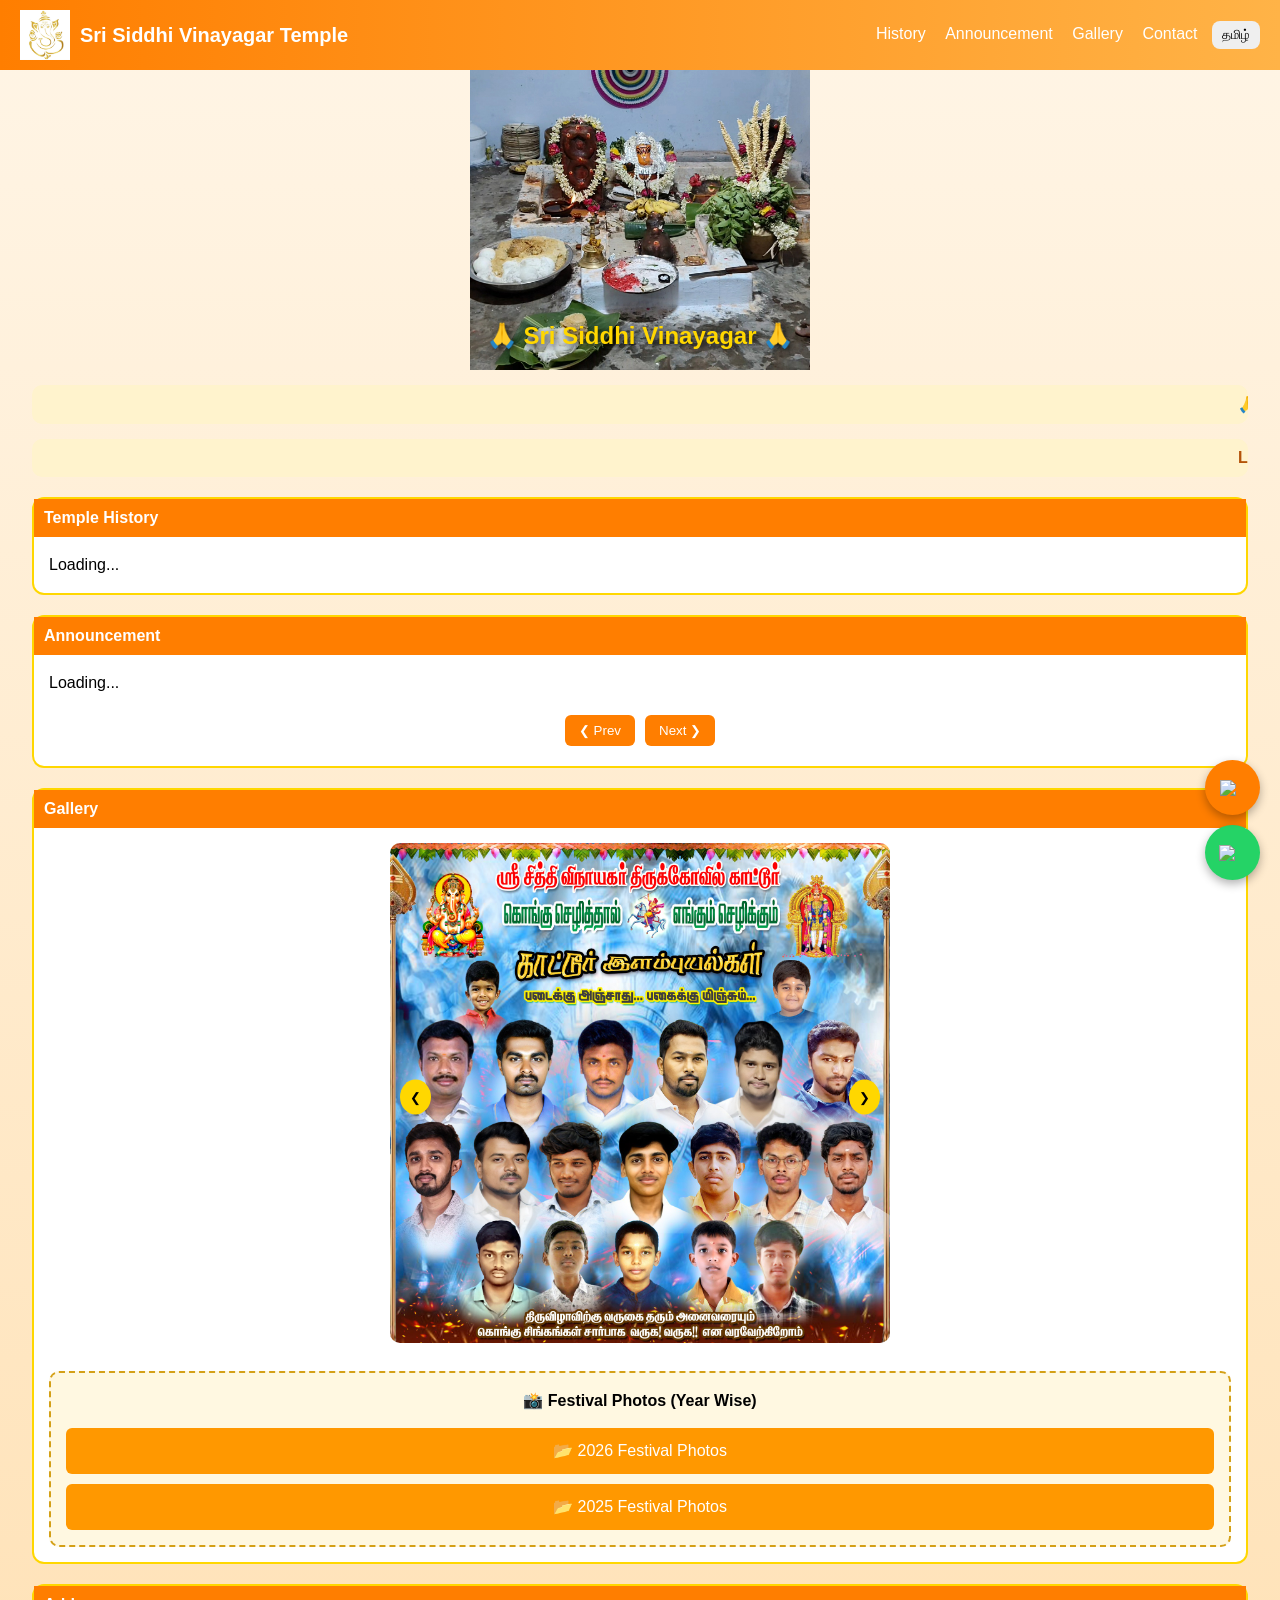
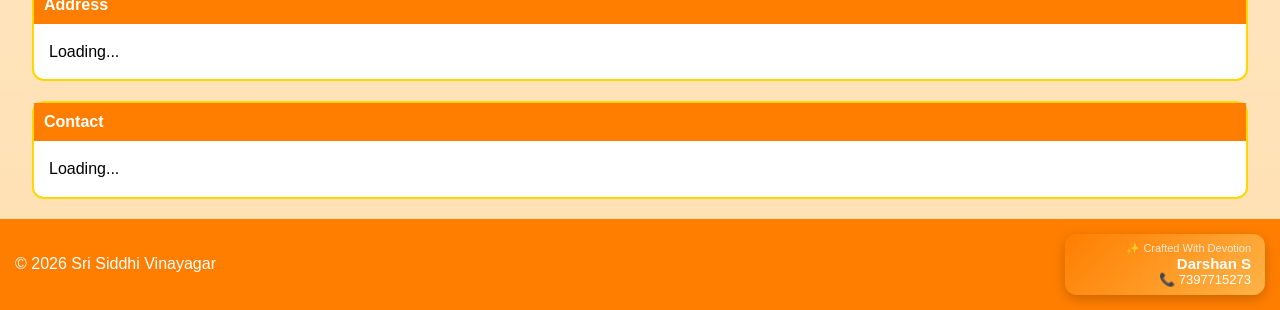
==== commit cb330213: "Update index.html" ====
--- a/index.html
+++ b/index.html
@@ -13,7 +13,7 @@
 <header>
   <div class="logo">
     <img src="logo.jpg" class="logo-img">
-    <span class="logo-text" id="logo_text">Sri Siddhi Vinayagar</span>
+    <span class="logo-text" id="logo_text">Sri Siddhi Vinayagar Temple</span>
   </div>
 
   <nav>
@@ -172,6 +172,19 @@
 let announcements = [];
 let announceIndex = 0;
 
+/* HERO AUTO SLIDER */
+let heroImages = document.querySelectorAll(".hero-img");
+let heroIndex = 0;
+
+function changeHeroImage() {
+  heroImages.forEach(img => img.classList.remove("active"));
+  heroIndex = (heroIndex + 1) % heroImages.length;
+  heroImages[heroIndex].classList.add("active");
+}
+
+/* AUTO CHANGE EVERY 3 SECONDS */
+setInterval(changeHeroImage, 3000);
+
 /* ANNOUNCEMENTS */
 async function loadAnnouncements(){
   const { data } = await supabase
@@ -274,12 +287,12 @@
 </script>
 
 <!-- WhatsApp -->
-<a href="https://wa.me/919791262718" target="_blank" class="whatsapp-float">
+<a href="https://wa.me/917397715273" target="_blank" class="whatsapp-float">
   <img src="https://cdn-icons-png.flaticon.com/512/733/733585.png" width="28">
 </a>
 
 <!-- Call -->
-<a href="tel:9791262718" class="call-float">
+<a href="tel:7397715273" class="call-float">
   <img src="https://cdn-icons-png.flaticon.com/512/597/597177.png" width="26">
 </a>
 
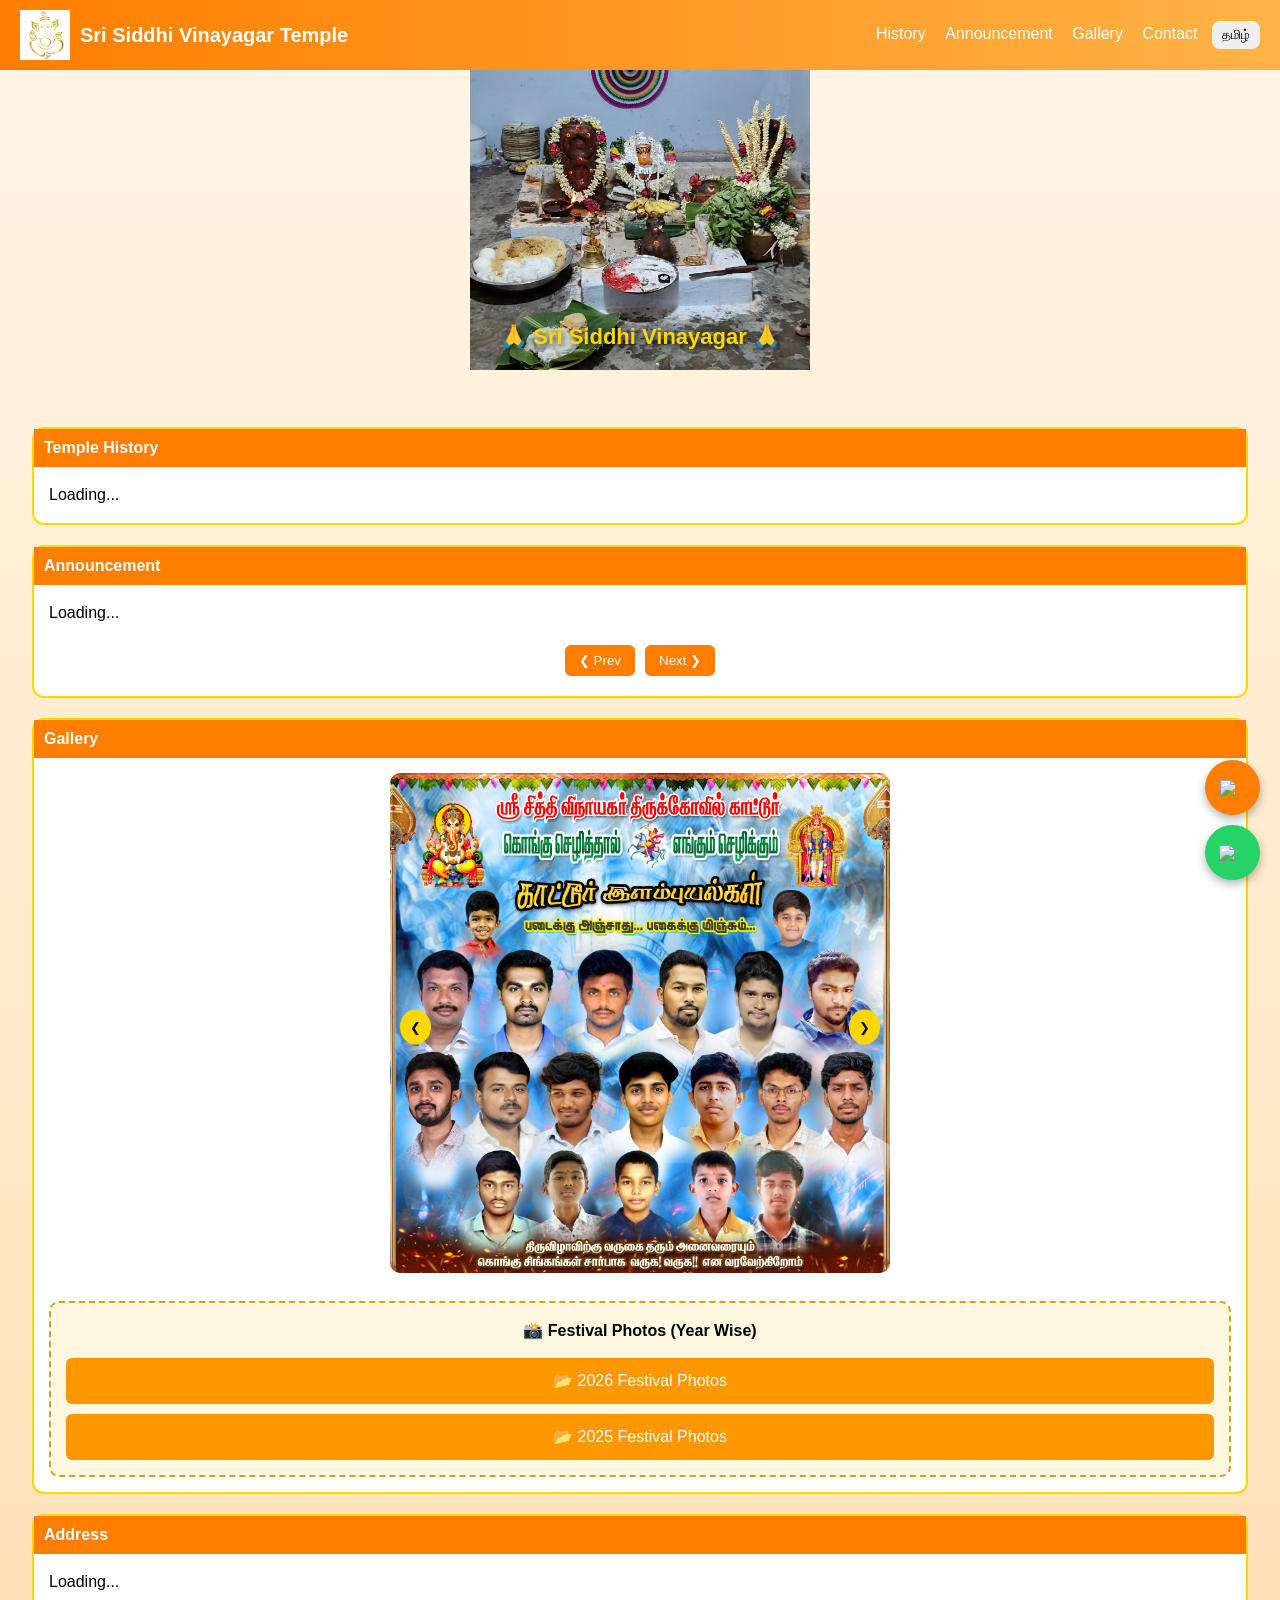
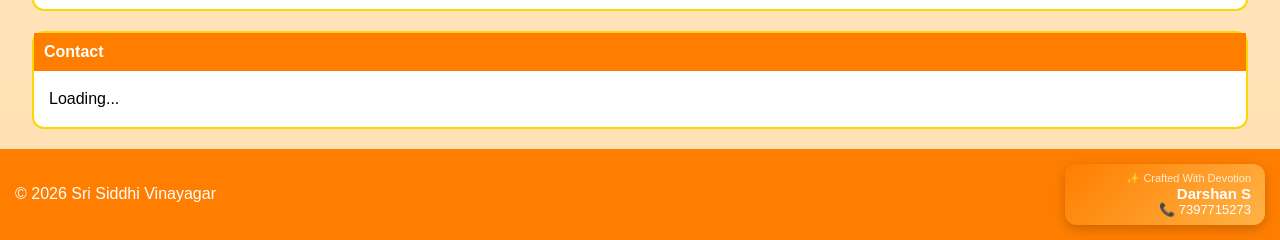
==== commit c47c4bb4: "Update index.html" ====
--- a/index.html
+++ b/index.html
@@ -31,8 +31,14 @@
   <img src="hero2.jpeg" class="hero-img">
   <img src="hero3.jpg" class="hero-img">
 
-  <div class="hero-text" id="hero_text" 
-style="color:#FFD700; text-shadow:2px 2px 6px rgba(0,0,0,0.8); font-weight:bold;">
+ <div class="hero-text" id="hero_text" 
+style="
+color:#FFD700;
+text-shadow:2px 2px 6px rgba(0,0,0,0.8);
+font-weight:bold;
+white-space:nowrap;              /* ?? single line */
+font-size:clamp(14px,5vw,22px); /* ?? responsive size */
+">
 🙏 Sri Siddhi Vinayagar 🙏
 </div>
 </div>
@@ -287,12 +293,12 @@
 </script>
 
 <!-- WhatsApp -->
-<a href="https://wa.me/917397715273" target="_blank" class="whatsapp-float">
+<a href="https://wa.me/919791262718" target="_blank" class="whatsapp-float">
   <img src="https://cdn-icons-png.flaticon.com/512/733/733585.png" width="28">
 </a>
 
 <!-- Call -->
-<a href="tel:7397715273" class="call-float">
+<a href="tel:9791262718" class="call-float">
   <img src="https://cdn-icons-png.flaticon.com/512/597/597177.png" width="26">
 </a>
 
--- a/style.css
+++ b/style.css
@@ -74,8 +74,13 @@
   left:50%;
   transform:translateX(-50%);
   color:white;
-  font-size:24px;
+  font-size:20px;
   text-shadow:0 0 10px black;
+
+  white-space: nowrap;        /* 🔥 prevents line break */
+  overflow: hidden;           /* hides overflow */
+  text-overflow: ellipsis;    /* optional: adds ... if too long */
+}
 }
 
 /* ================= MARQUEE ================= */
